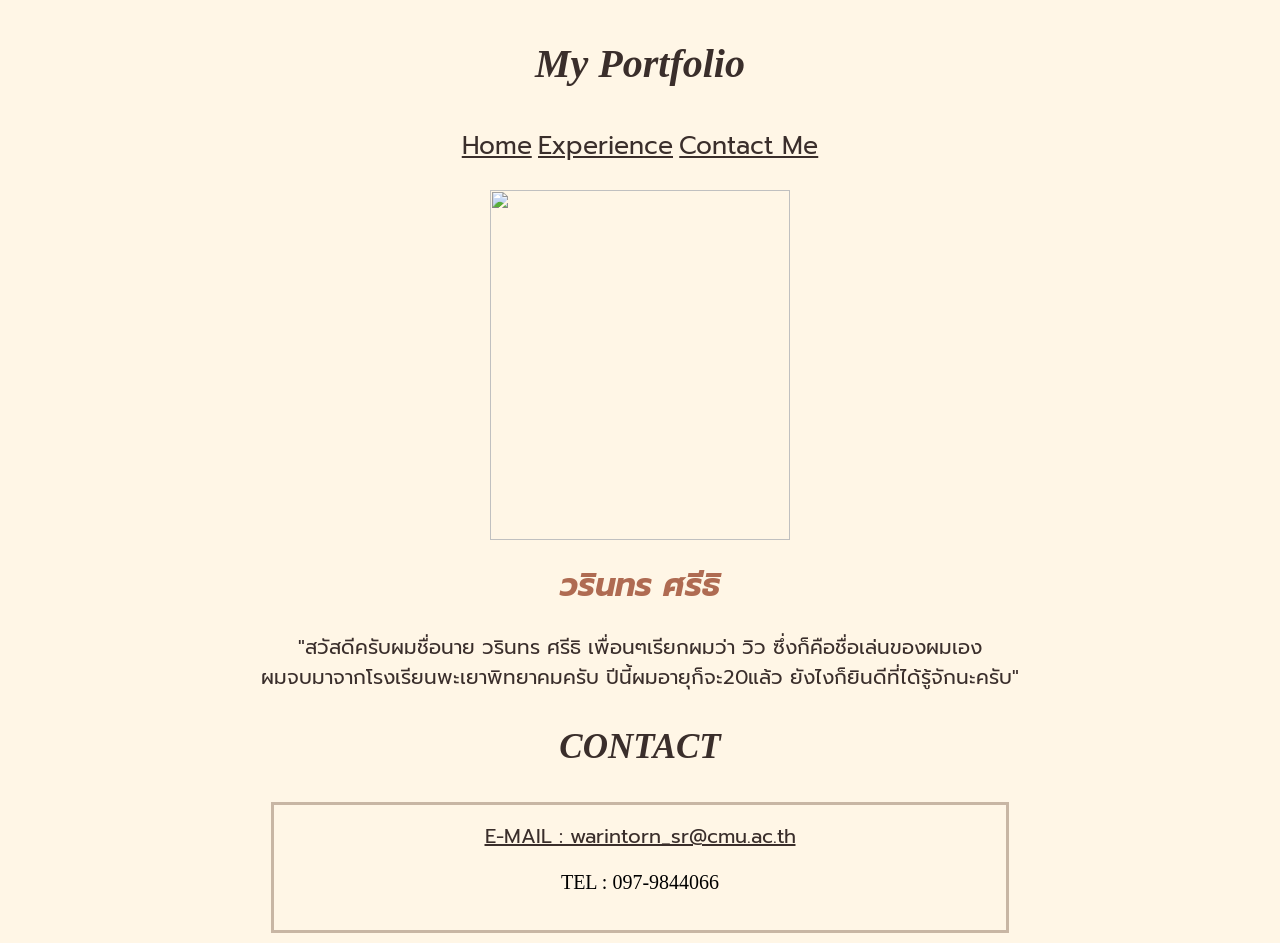
==== Contact.html @ e3815373 "filled Out" ====
<!DOCTYPE html>
<html lang="en">
  <head>
    <meta charset="UTF-8" />
    <meta name="viewport" content="width=device-width, initial-scale=1.0" />
    <link rel="stylesheet" href="style.css">
    <link href="https://fonts.googleapis.com/css2?family=Prompt&display=swap" rel="stylesheet">
    <title>My Portfolio</title>
  </head>
  <body>
  <p class="headeng" style="font-size: 40px;">My Portfolio</p>
    <p style="text-align: center; font-size: 25px;">
        <a class="text" href="index.html">Home</a>    
        <a class="text" href="exp.html">Experience</a>    
        <a class="text" href="Contact.html">Contact Me</a>
    </p>
  <img src="Me.jpg" style="margin-left: auto;display: block;
    margin-right: auto; width: 300px; height: 350px;">
  <h1 class="thaihead">วรินทร ศรีธิ</h1>
    <p class="text" style="font-size: 20px;">
      "สวัสดีครับผมชื่อนาย วรินทร ศรีธิ เพื่อนๆเรียกผมว่า วิว ซึ่งก็คือชื่อเล่นของผมเอง <br>
      ผมจบมาจากโรงเรียนพะเยาพิทยาคมครับ ปีนี้ผมอายุก็จะ20แล้ว ยังไงก็ยินดีที่ได้รู้จักนะครับ"
    </p>  
    <p class="headeng" style="font-size: 35px;">CONTACT</p>
    <div class="box" style="text-align: center;">
        <a href="mailto:warintorn_sr@cmu.ac.th" class="text" style="font-size: 20px;">E-MAIL : warintorn_sr@cmu.ac.th</a>
        <p style="font-size: 20px;"> TEL : 097-9844066 </p>
    </div>
  </body>
</html>
---- style.css ----
body{
    background: #fff6e6;
}
.headeng{
    color: #3A2E2B;
    text-align: center;
    font-style: italic;
    font-weight: bold;
}
.thaihead{
    color: #AF6B52;
    text-align: center;
    font-style: italic;
    font-family: 'Prompt', sans-serif;
}
.text{
    color: #3A2E2B;
    text-align: center;
    font-family: 'Prompt', sans-serif;
}
.text2{
    color: #3A2E2B;
    font-family: 'Prompt', sans-serif;
}
.eng{
    color: #3A2E2B;
    font-style: italic;
    font-weight: bold;
}
.box{
    border: solid #C8B6A4;
    width: 700px;
    margin-left: auto;
    margin-right: auto;
    padding: 1rem;
    margin-bottom: 10px;
}
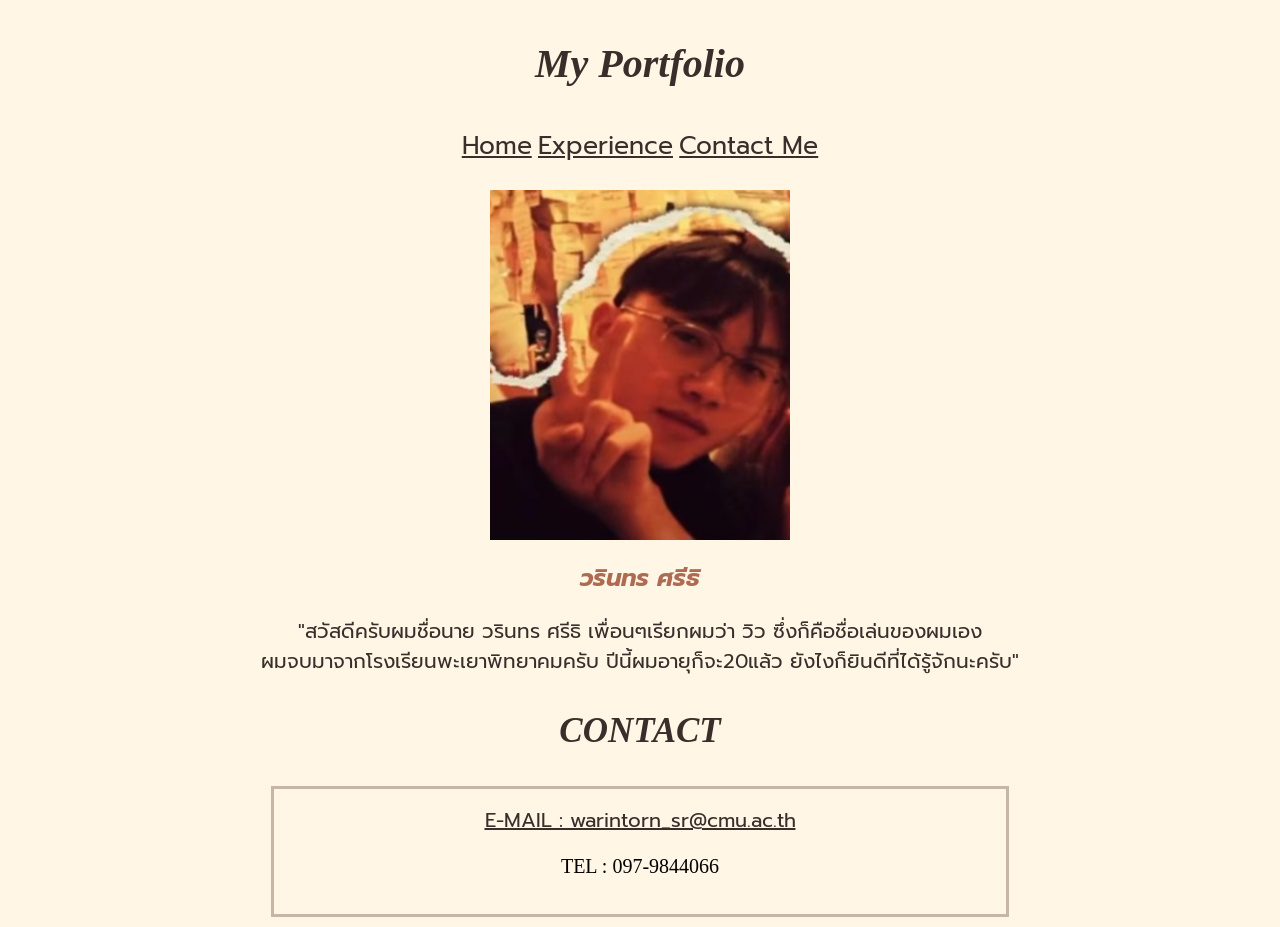
==== commit 1476f382: "edit size" ====
--- a/Contact.html
+++ b/Contact.html
@@ -16,7 +16,7 @@
     </p>
   <img src="Me.jpg" style="margin-left: auto;display: block;
     margin-right: auto; width: 300px; height: 350px;">
-  <h1 class="thaihead">วรินทร ศรีธิ</h1>
+  <h2 class="thaihead">วรินทร ศรีธิ</h2>
     <p class="text" style="font-size: 20px;">
       "สวัสดีครับผมชื่อนาย วรินทร ศรีธิ เพื่อนๆเรียกผมว่า วิว ซึ่งก็คือชื่อเล่นของผมเอง <br>
       ผมจบมาจากโรงเรียนพะเยาพิทยาคมครับ ปีนี้ผมอายุก็จะ20แล้ว ยังไงก็ยินดีที่ได้รู้จักนะครับ"
